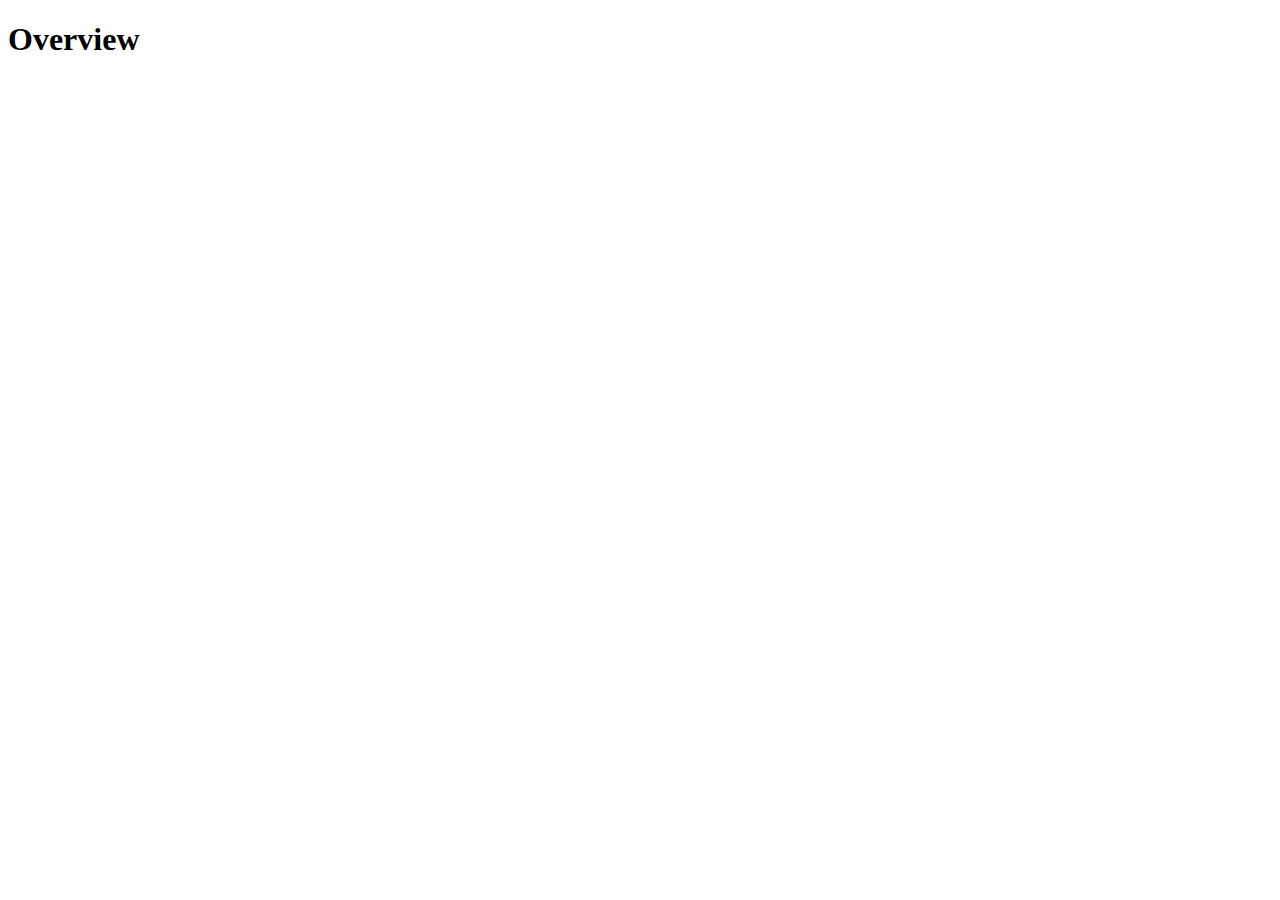
==== main.html @ 68d701a8 "Renamed a file" ====
<!DOCTYPE html PUBLIC "-//W3C//DTD HTML 4.01//EN">

<html lang="en">
<head>
  <meta name="viewport" content="width=device-width, initial-scale=1">

  <title>
    Experimental Science
  </title>
</head>

<body>
<h1>Overview</h1>
</body>
</html>
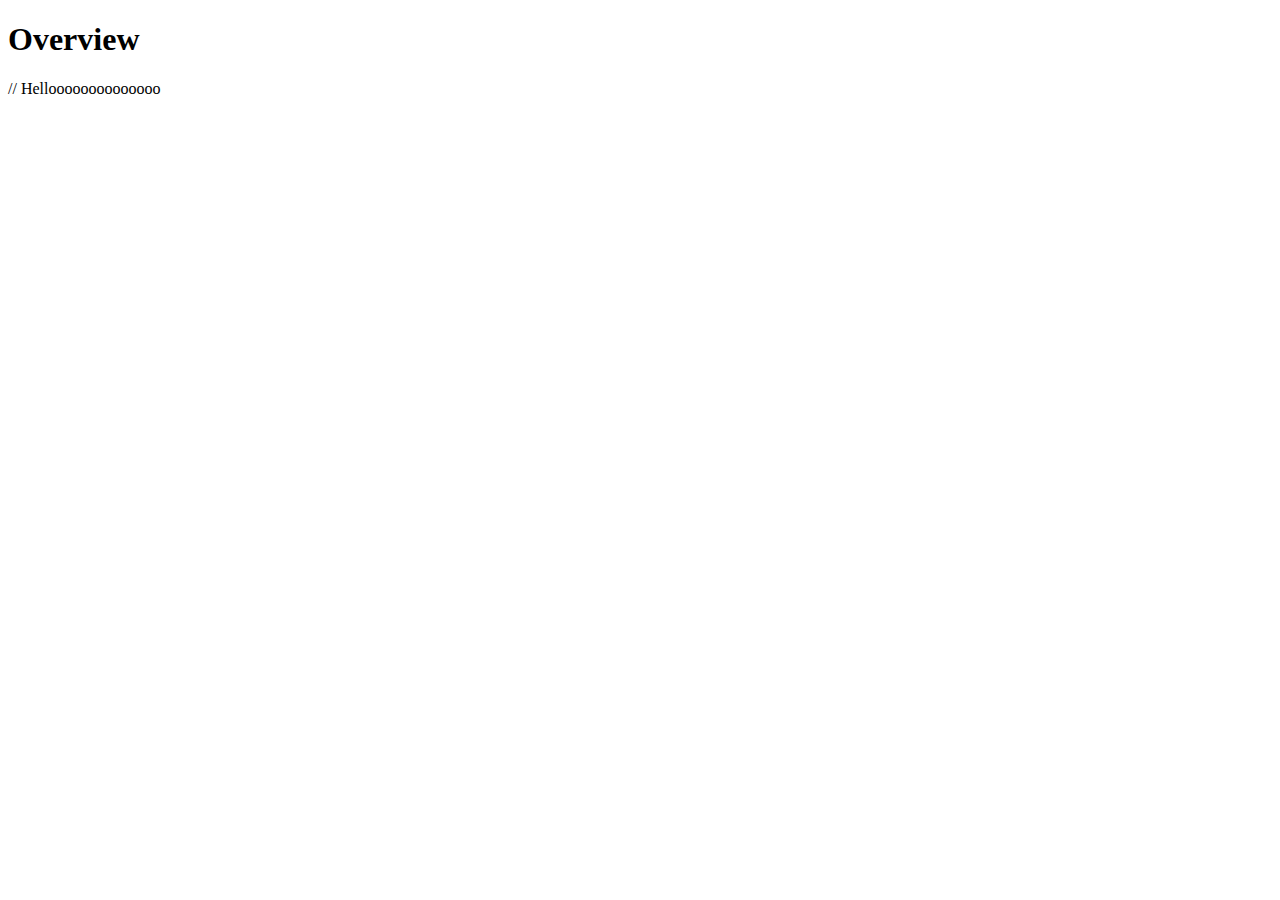
==== commit 90514389: "Just wanted to try smth new." ====
--- a/main.html
+++ b/main.html
@@ -13,3 +13,4 @@
 <h1>Overview</h1>
 </body>
 </html>
+// Helloooooooooooooo
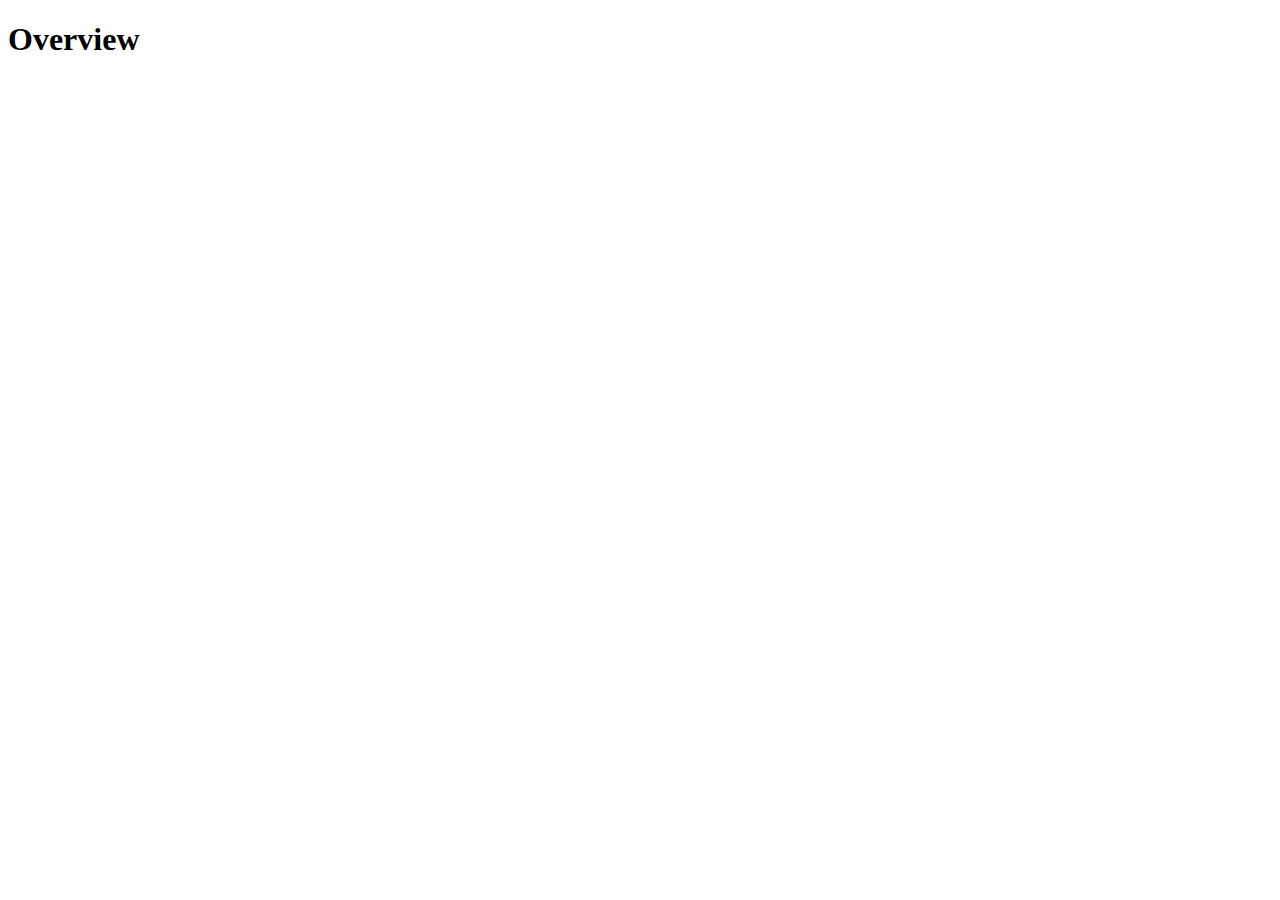
==== commit 101168f0: "HTML modified" ====
--- a/main.html
+++ b/main.html
@@ -3,14 +3,15 @@
 <html lang="en">
 <head>
   <meta name="viewport" content="width=device-width, initial-scale=1">
-
-  <title>
-    Experimental Science
-  </title>
+  <link rel="stylesheet" href="~/Desktop/MyApp/style.css">
+  <title>Experimental Science</title>
 </head>
 
 <body>
+
 <h1>Overview</h1>
+
+
 </body>
+
 </html>
-// Helloooooooooooooo
